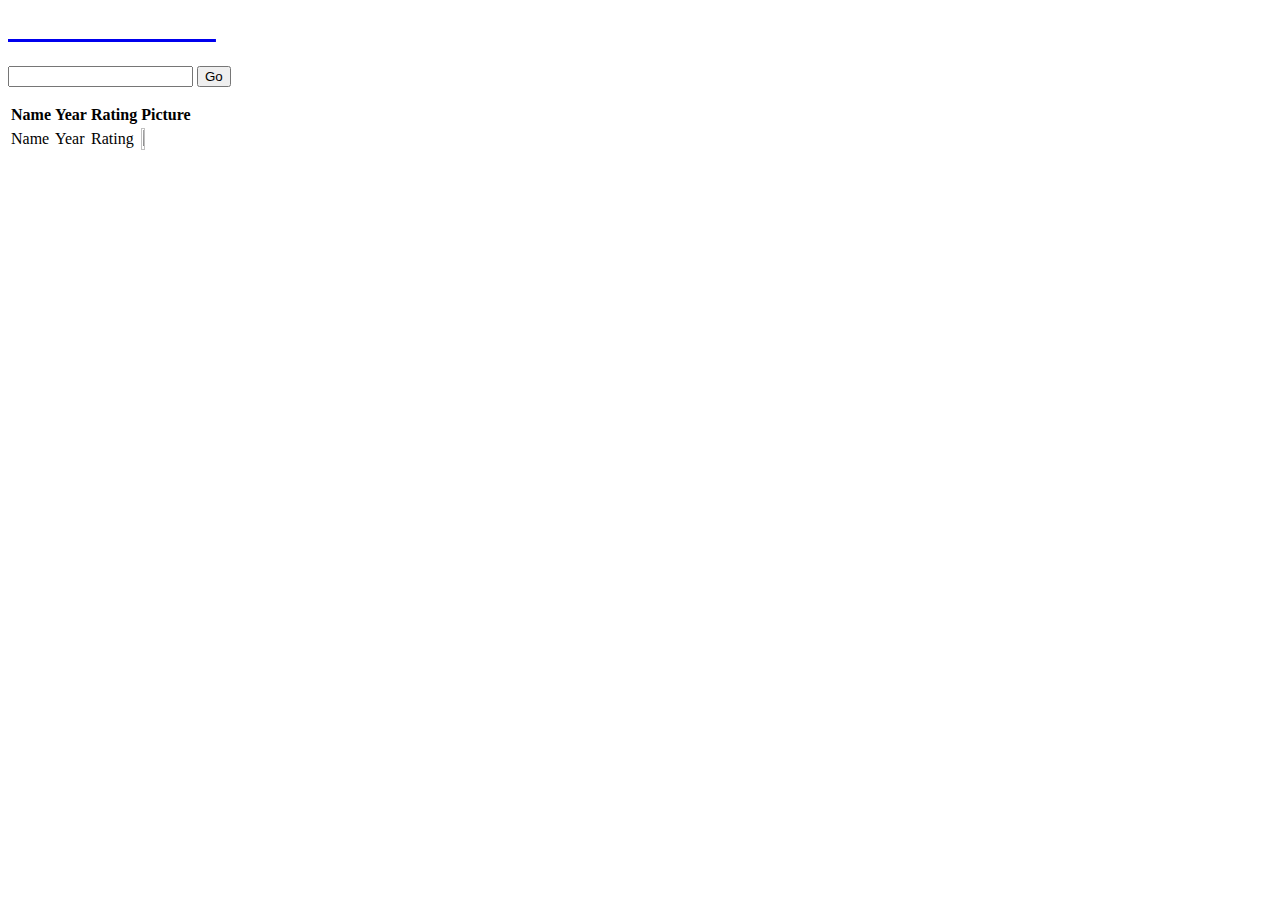
==== src/main/resources/templates/index.html @ 4d6240a1 "Finish API querying, basic auth" ====
<html lang="en" xmlns:th="http://www.w3.org/1999/xhtml">
<head>
    <meta charset="utf-8">
    <title>Rotten Potatoes</title>
    <meta name="viewport" content="width=device-width, initial-scale=1">
    <link href="https://cdn.jsdelivr.net/npm/bootstrap@5.1.3/dist/css/bootstrap.min.css" rel="stylesheet"
          integrity="sha384-1BmE4kWBq78iYhFldvKuhfTAU6auU8tT94WrHftjDbrCEXSU1oBoqyl2QvZ6jIW3" crossorigin="anonymous">
</head>
<body class="bg-dark">
<nav class="navbar navbar-light bg-dark">
    <div class="container">
        <a class="navbar-brand" href="#">

            <h1 style="color: white"> RottenPotatoes </h1>
        </a>

    </div>
</nav>
<div class="bg-dark">
    <div class="container">
        <div class="row">
            <div class="col-xs-12">
                <form th:action="@{/index/search}" method="get">
                    <label>
                        <input type="text" th:name="title"/>
                    </label>
                    <button type="submit">Go</button>
                </form>
                <div>
                    <table class="table table-dark">
                        <thead>
                        <tr>
                            <th scope="col">Name</th>
                            <th scope="col">Year</th>
                            <th scope="col">Rating</th>
                            <th scope="col">Picture</th>


                        </tr>
                        </thead>
                        <tr th:each="movie : ${movies}">
                            <td th:text="${movie.title}">Name</td>
                            <td th:text="${movie.year}">Year</td>
                            <td th:text="${movie.imdbID}">Rating</td>
                            <td><img th:src="${movie.poster}" alt="img" style="width: 25%; height: 25%"></td>
                        </tr>
                    </table>
                </div>
            </div>
        </div>
    </div>
</div>

</body>
</html>
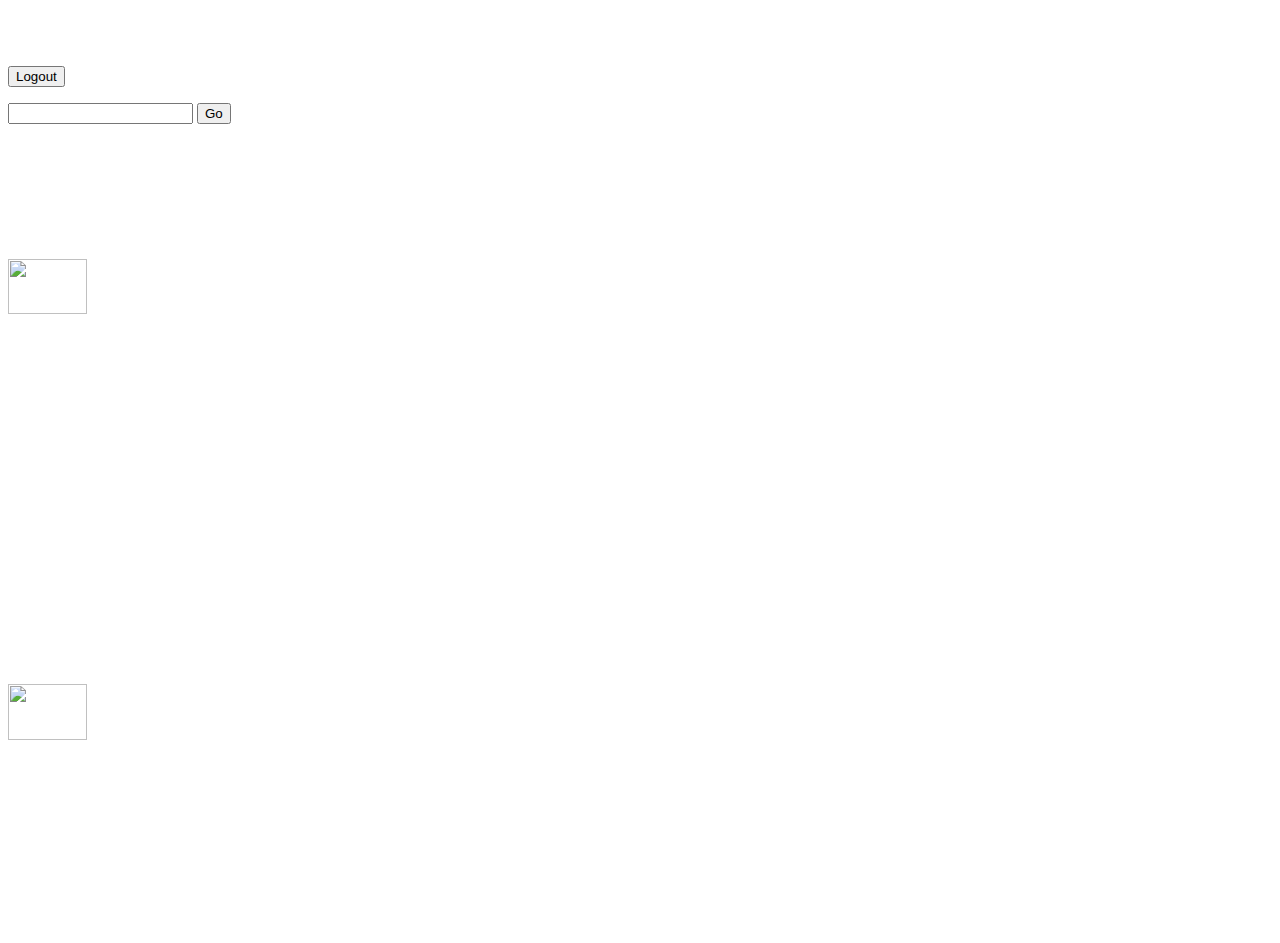
==== commit 0249542e: "Finish API call, Display user movies" ====
--- a/src/main/resources/templates/index.html
+++ b/src/main/resources/templates/index.html
@@ -5,49 +5,64 @@
     <meta name="viewport" content="width=device-width, initial-scale=1">
     <link href="https://cdn.jsdelivr.net/npm/bootstrap@5.1.3/dist/css/bootstrap.min.css" rel="stylesheet"
           integrity="sha384-1BmE4kWBq78iYhFldvKuhfTAU6auU8tT94WrHftjDbrCEXSU1oBoqyl2QvZ6jIW3" crossorigin="anonymous">
+    <style>
+        .zoom:hover {
+            transform: scale(2); /* (150% zoom - Note: if the zoom is too large, it will go outside of the viewport) */
+        }
+    </style>
 </head>
-<body class="bg-dark">
+<body class="bg-dark" style="color: white">
 <nav class="navbar navbar-light bg-dark">
     <div class="container">
-        <a class="navbar-brand" href="#">
-
-            <h1 style="color: white"> RottenPotatoes </h1>
-        </a>
-
+        <h1 style="color: white">RottenPotatoes</h1>
+        <form th:action="@{/logout}" method="get">
+            <button class="btn btn-md btn-dark btn-block" type="Submit">Logout</button>
+        </form>
     </div>
 </nav>
 <div class="bg-dark">
     <div class="container">
+        <div class="col">
+            <form th:action="@{/index/search}" method="get">
+                <label>
+                    <input type="text" th:name="title"/>
+                </label>
+                <button type="submit">Go</button>
+            </form>
+        </div>
         <div class="row">
-            <div class="col-xs-12">
-                <form th:action="@{/index/search}" method="get">
-                    <label>
-                        <input type="text" th:name="title"/>
-                    </label>
-                    <button type="submit">Go</button>
-                </form>
-                <div>
-                    <table class="table table-dark">
-                        <thead>
-                        <tr>
-                            <th scope="col">Name</th>
-                            <th scope="col">Year</th>
-                            <th scope="col">Rating</th>
-                            <th scope="col">Picture</th>
+            <div class="col-xs-12 col-lg-6">
+                <div class="container">
+                    <div class="row" style="padding-bottom: 15px">
+                    <th:block th:each="movie : ${movies}">
+                        <div class="col-xs-4 col-lg-6">
+                        <h5 th:text="${movie.title}">Name</h5>
+                        <h6 th:text="${movie.year}">Year</h6>
+                        <p th:text="${movie.imdbID}">Rating</p>
+                        <img th:src="${movie.poster}" alt="img" style="width: 25%; margin-bottom: 15px" class="zoom">
+                        </div>
+                    </th:block>
+                    </div>
+                </div>
+            </div>
 
-
-                        </tr>
-                        </thead>
-                        <tr th:each="movie : ${movies}">
-                            <td th:text="${movie.title}">Name</td>
-                            <td th:text="${movie.year}">Year</td>
-                            <td th:text="${movie.imdbID}">Rating</td>
-                            <td><img th:src="${movie.poster}" alt="img" style="width: 25%; height: 25%"></td>
-                        </tr>
-                    </table>
+            <div class="col-xs-12 col-lg-6">
+                <div class="container">
+                    <h3> INDEX </h3>
+                    <div class="row" style="padding-bottom: 15px">
+                        <th:block th:each="movie : ${userMovies}">
+                            <div class="col-xs-4 col-lg-6">
+                                <h5 th:text="${movie.title}">Name</h5>
+                                <h6 th:text="${movie.year}">Year</h6>
+                                <p th:text="${movie.imdbID}">Rating</p>
+                                <img th:src="${movie.poster}" alt="img" style="width: 25%; margin-bottom: 15px" class="zoom">
+                            </div>
+                        </th:block>
+                    </div>
                 </div>
             </div>
         </div>
+
     </div>
 </div>
 
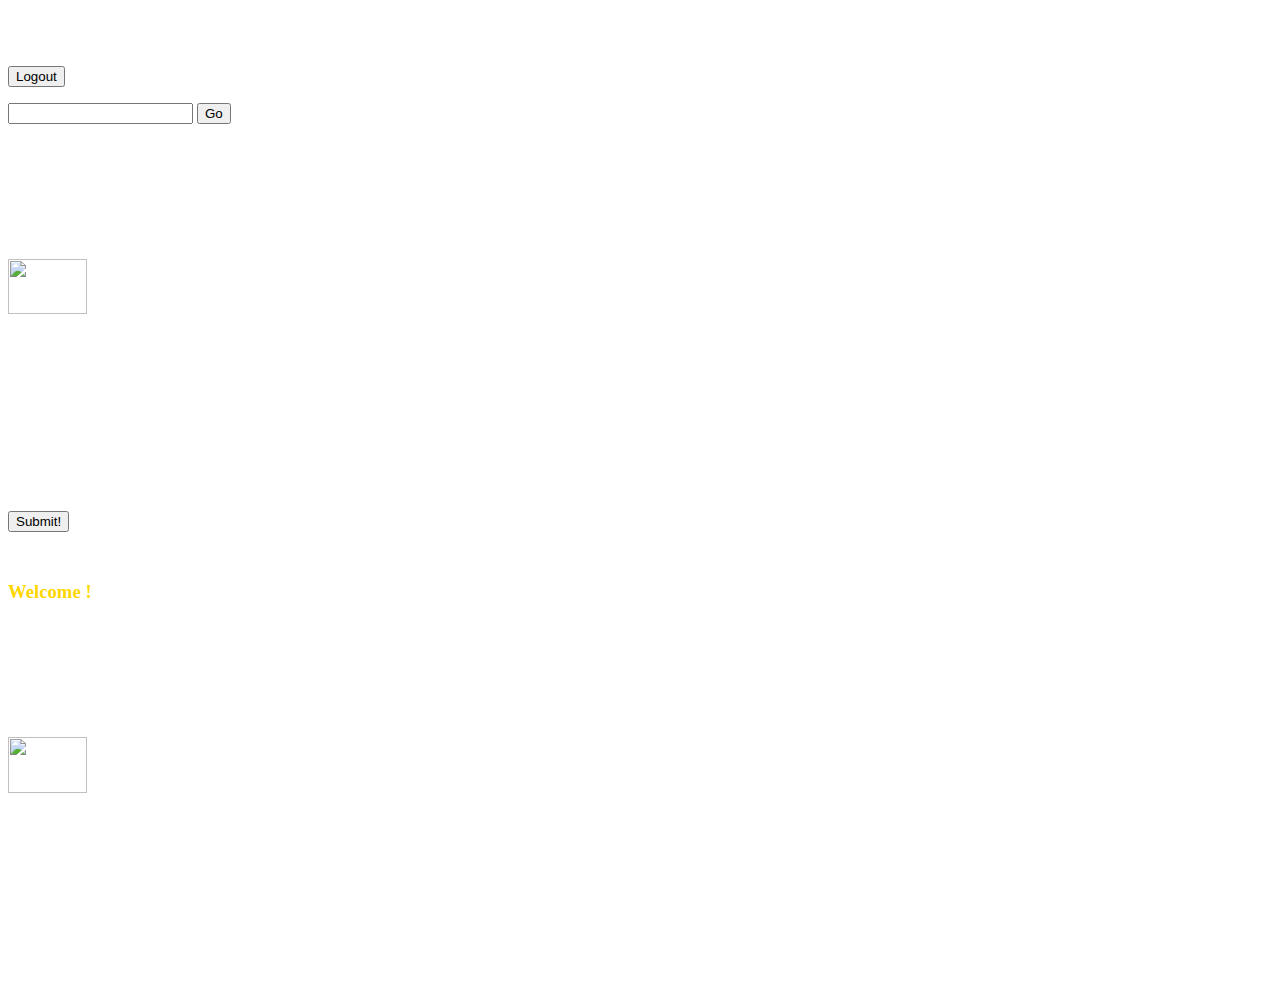
==== commit 0b9e6b42: "Finish API call, Display user movies" ====
--- a/src/main/resources/templates/index.html
+++ b/src/main/resources/templates/index.html
@@ -30,32 +30,47 @@
                 <button type="submit">Go</button>
             </form>
         </div>
+        <div>
+
+        </div>
         <div class="row">
             <div class="col-xs-12 col-lg-6">
                 <div class="container">
                     <div class="row" style="padding-bottom: 15px">
-                    <th:block th:each="movie : ${movies}">
-                        <div class="col-xs-4 col-lg-6">
-                        <h5 th:text="${movie.title}">Name</h5>
-                        <h6 th:text="${movie.year}">Year</h6>
-                        <p th:text="${movie.imdbID}">Rating</p>
-                        <img th:src="${movie.poster}" alt="img" style="width: 25%; margin-bottom: 15px" class="zoom">
-                        </div>
-                    </th:block>
+                        <th:block th:each="movie : ${movies}">
+                            <div class="col-xs-4 col-lg-6">
+                                <h5 th:text="${movie.title}" th:field="title">Name</h5>
+                                <h6 th:text="${movie.year}" th:field="*{year}">Year</h6>
+                                <p th:text="${movie.imdbID}" th:field="*{imdbId}">Rating</p>
+                                <img th:src="${movie.poster}" alt="img" style="width: 25%; margin-bottom: 15px"
+                                     class="zoom">
+                                <form th:action="@{/index}" th:object="${movie}" method="post">
+                                    <p hidden>Movie Title: <input type="text" th:value="${movie.title}" name="title">
+                                    <p hidden>Movie imdbid: <input type="text" th:value="${movie.imdbID}" name="imdbID">
+                                    <p hidden>Movie type: <input type="text" th:value="${movie.type}" name="type">
+                                    <p hidden>Movie poster: <input type="text" th:value="${movie.poster}" name="poster">
+                                    <p hidden>Movie year: <input type="text" th:value="${movie.year}" name="year">
+                                    </p>
+                                    <p><input type="submit" value="Submit!"></p>
+                                </form>
+                            </div>
+
+                        </th:block>
                     </div>
                 </div>
             </div>
 
             <div class="col-xs-12 col-lg-6">
                 <div class="container">
-                    <h3> INDEX </h3>
+                    <h3 style="margin-bottom: 15px; color: gold">Welcome <span th:utext="${user}"></span>! </h3>
                     <div class="row" style="padding-bottom: 15px">
                         <th:block th:each="movie : ${userMovies}">
                             <div class="col-xs-4 col-lg-6">
                                 <h5 th:text="${movie.title}">Name</h5>
                                 <h6 th:text="${movie.year}">Year</h6>
                                 <p th:text="${movie.imdbID}">Rating</p>
-                                <img th:src="${movie.poster}" alt="img" style="width: 25%; margin-bottom: 15px" class="zoom">
+                                <img th:src="${movie.poster}" alt="img" style="width: 25%; margin-bottom: 15px"
+                                     class="zoom">
                             </div>
                         </th:block>
                     </div>
@@ -65,6 +80,5 @@
 
     </div>
 </div>
-
 </body>
-</html>+</html>
